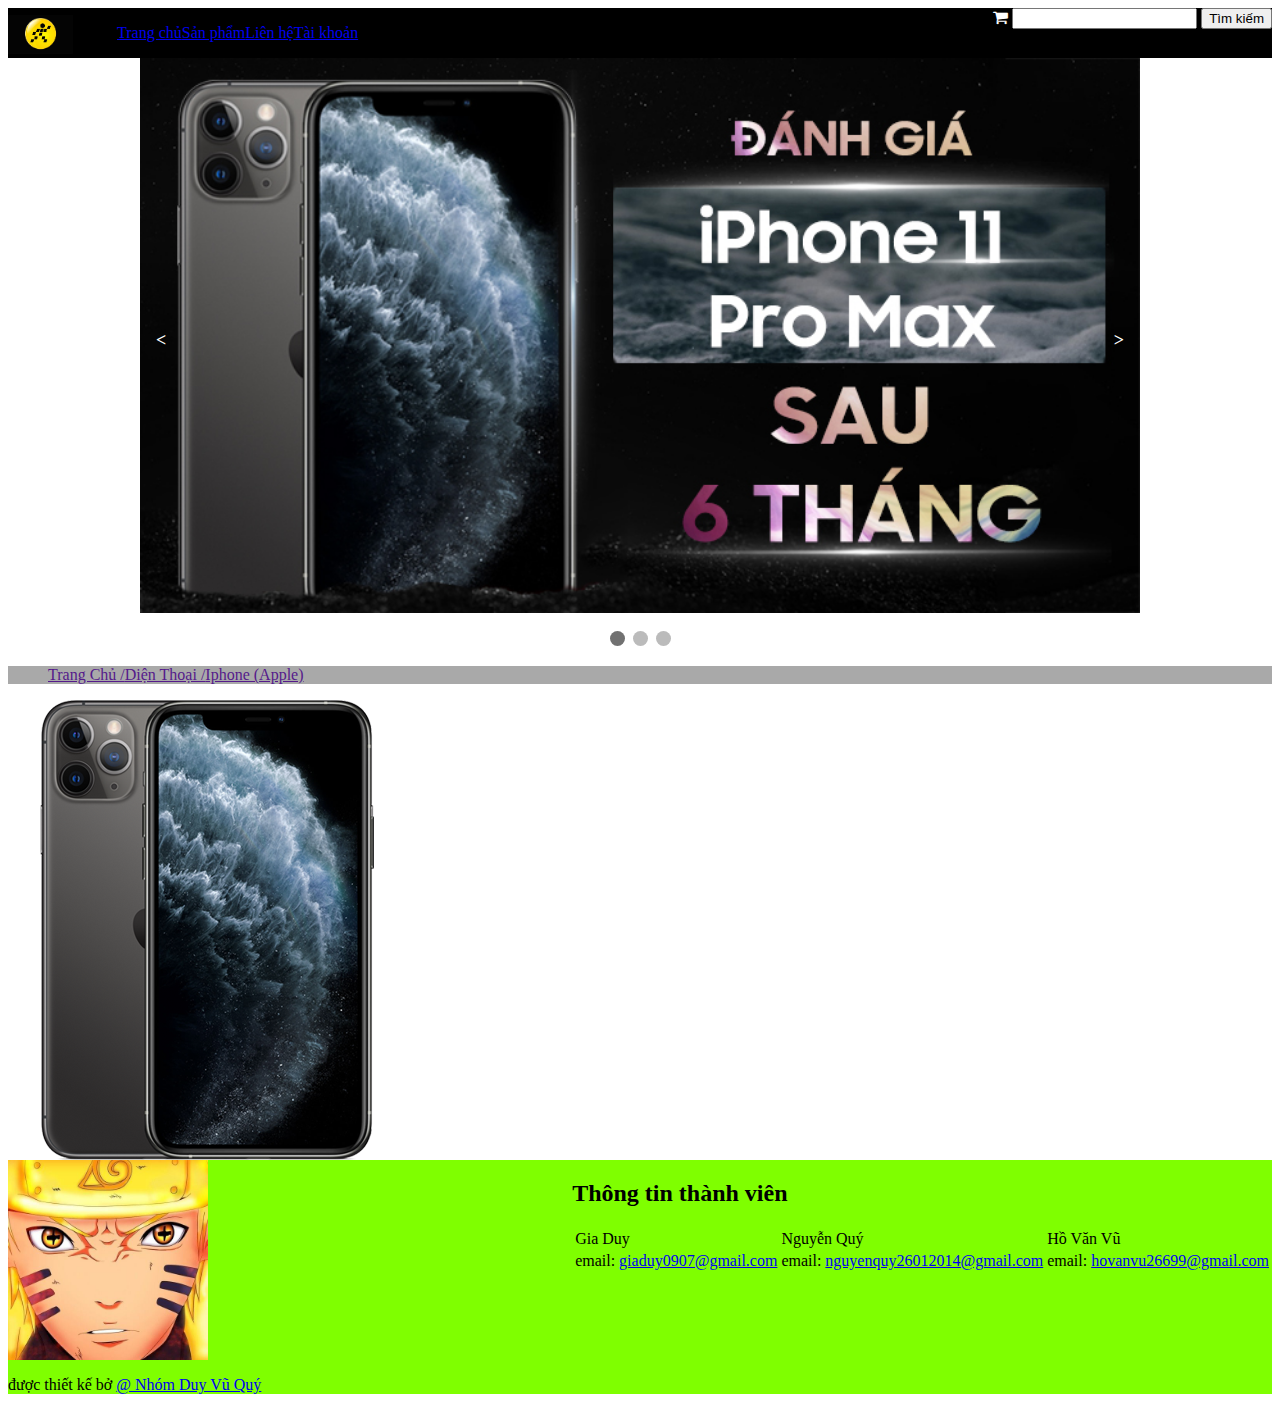
==== product.html @ 5d6d6dd3 "quý-up" ====
<!DOCTYPE html>
<html lang="en">

<head>
    <meta charset="UTF-8">
    <meta name="viewport" content="width=device-width, initial-scale=1.0">
    <title>Sản Phẩm</title>

    <link rel="stylesheet" href="https://stackpath.bootstrapcdn.com/font-awesome/4.7.0/css/font-awesome.min.css">
    <link rel="stylesheet" href="css/style.css">

</head>

<body>
    <div class="header">
        <div class="menu">
            <img src="img/logo.jpg" alt="">
            <ul>
                <li><a href="#">Trang chủ</a></li>
                <li><a href="#">Sản phẩm</a></li>
                <li><a href="#">Liên hệ</a></li>
                <li><a href="#">Tài khoản</a></li>
            </ul>
            <div class="menuFight">
                <i class="fa fa-shopping-cart" aria-hidden="true"></i>
                <input type="text" name="" id="">
                <input type="button" value="Tìm kiếm">
            </div>
        </div>
    </div>

    <div>
        <div class="slideshow-container">
            <div class="mySlides fade">
                <img src="img/iphone-product.jpg" style="width:100%">
            </div>

            <div class="mySlides fade">
                <img src="img/iphone-product-1.jpg" style="width:100%">
            </div>

            <div class="mySlides fade">
                <img src="img/iphone-product-2.jpg" style="width:100%">
            </div>

            <a class="prev" onclick="plusSlides(-1)">
                < </a>
                    <a class="next" onclick="plusSlides(1)">></a>
        </div>

        <br>

        <div style="text-align:center">
            <span class="dot" onclick="currentSlide(1)"></span>
            <span class="dot" onclick="currentSlide(2)"></span>
            <span class="dot" onclick="currentSlide(3)"></span>
        </div>
    </div>
    <div class="nav">
        <ul>
            <li><a href="">Trang Chủ /</a></li>
            <li><a href="">Diện Thoại /</a></li>
            <li><a href="">Iphone (Apple)</a></li>
        </ul>
    </div>

    <div>
        <img src="img/iphone-11.png" alt="">
    </div>
    <div> </div>

    <div class="footer">
        <div>
            <img src="img/logo-nhom.jpg" alt="">
            <div class="footerRight">
                <h2>Thông tin thành viên</h2>
                <table>
                    <tr>
                        <td>Gia Duy</td>
                        <td>Nguyễn Quý</td>
                        <td>Hồ Văn Vũ </td>
                    </tr>
                    <tr>
                        <td>email: <a href="#">giaduy0907@gmail.com</a></td>
                        <td>email: <a href="#">nguyenquy26012014@gmail.com</a></td>
                        <td>email: <a href="#">hovanvu26699@gmail.com</a></td>
                    </tr>
                </table>
            </div>
        </div>
        <p>được thiết kế bở <a href="#">@ Nhóm Duy Vũ Quý</a></p>

    </div>

    <script src="js/script.js"></script>
</body>

</html>
---- css/style.css ----
.header {
    background-color: black;
}

.menu img {
    width: 65px;
}
.menu ul {
    display: inline-flex;
    list-style-type: none;
}
.menuFight {
    float: right;
}

.menuFight i {
    color: #ffffff;
}

.mySlides {display: none}

img {vertical-align: middle;}

/* Slideshow container */
.slideshow-container {
  max-width: 1000px;
  position: relative;
  margin: auto;
  clear: both;
}

/* Next & previous buttons */
.prev, .next {
  cursor: pointer;
  position: absolute;
  top: 50%;
  width: auto;
  padding: 16px;
  margin-top: -22px;
  color: white;
  font-weight: bold;
  font-size: 18px;
  transition: 0.6s ease;
  border-radius: 0 3px 3px 0;
  user-select: none;
}

/* Position the "next button" to the right */
.next {
  right: 0;
  border-radius: 3px 0 0 3px;
}

/* On hover, add a black background color with a little bit see-through */
.prev:hover, .next:hover {
  background-color: rgba(0,0,0,0.8);
}

/* Caption text */
.text {
  color: #f2f2f2;
  font-size: 15px;
  padding: 8px 12px;
  position: absolute;
  bottom: 8px;
  width: 100%;
  text-align: center;
}

/* Number text (1/3 etc) */
.numbertext {
  color: #f2f2f2;
  font-size: 12px;
  padding: 8px 12px;
  position: absolute;
  top: 0;
}

/* The dots/bullets/indicators */
.dot {
  cursor: pointer;
  height: 15px;
  width: 15px;
  margin: 0 2px;
  background-color: #bbb;
  border-radius: 50%;
  display: inline-block;
  transition: background-color 0.6s ease;
}

.active, .dot:hover {
  background-color: #717171;
}

/* Fading animation */
.fade {
  -webkit-animation-name: fade;
  -webkit-animation-duration: 1.5s;
  animation-name: fade;
  animation-duration: 1.5s;
}

@-webkit-keyframes fade {
  from {opacity: .4} 
  to {opacity: 1}
}

@keyframes fade {
  from {opacity: .4} 
  to {opacity: 1}
}

/* On smaller screens, decrease text size */
@media only screen and (max-width: 300px) {
  .prev, .next,.text {font-size: 11px}
}

.bodyLeft {
    float: left;
}

.bodyRight {
    float: right;
}

.bodyLeft ul {
    list-style-type: none;
}

.bodyRight img {
    width: 250px;
    height: 270px;
}

.bodyRight td {
    width: 250px;
}
.footer {
    clear: both;
    background-color: chartreuse;
}
.footer img {
    width: 200px;
}
.footerRight {
    float: right;
}

/* css product */

.nav ul {
    display: flex;
    list-style-type: none;

}

.nav {
    background-color: darkgray;
}
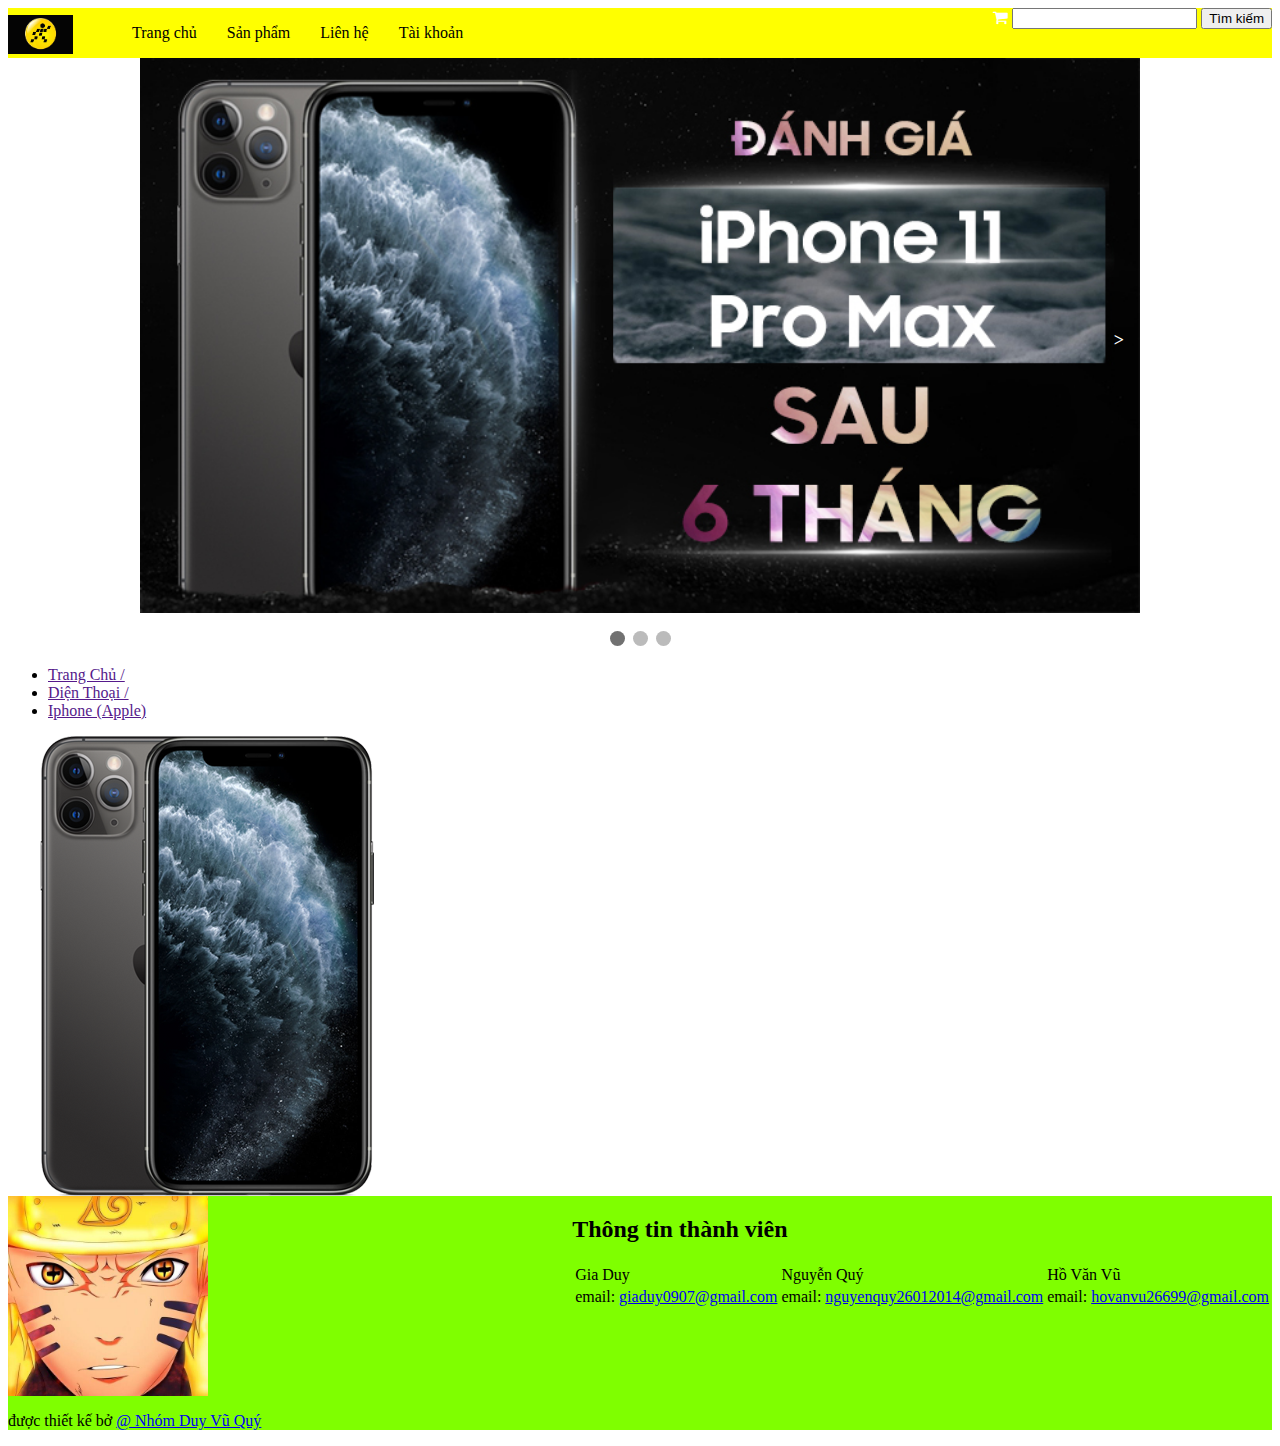
==== commit 8937728a: "duy 2" ====
--- a/product.html
+++ b/product.html
@@ -44,8 +44,8 @@
             </div>
 
             <a class="prev" onclick="plusSlides(-1)">
-                < </a>
-                    <a class="next" onclick="plusSlides(1)">></a>
+            </a>
+            <a class="next" onclick="plusSlides(1)">></a>
         </div>
 
         <br>
--- a/css/style.css
+++ b/css/style.css
@@ -1,5 +1,18 @@
 .header {
-    background-color: black;
+    background-color: yellow;
+}
+
+.header ul li {
+  margin: 0 15px;
+}
+
+.header ul li a {
+  text-decoration: none;
+  color: black;
+}
+
+.header ul li a:hover {
+  color: red;
 }
 
 .menu img {
@@ -127,6 +140,18 @@
     list-style-type: none;
 }
 
+.bodyLeft ul li {
+  margin-bottom: 10%;
+}
+
+.bodyLeft ul li a {
+  text-decoration: none;
+}
+
+.bodyLeft ul li a:hover{
+  color: red;
+}
+
 .bodyRight img {
     width: 250px;
     height: 270px;
@@ -135,6 +160,7 @@
 .bodyRight td {
     width: 250px;
 }
+
 .footer {
     clear: both;
     background-color: chartreuse;
@@ -144,16 +170,4 @@
 }
 .footerRight {
     float: right;
-}
-
-/* css product */
-
-.nav ul {
-    display: flex;
-    list-style-type: none;
-
-}
-
-.nav {
-    background-color: darkgray;
 }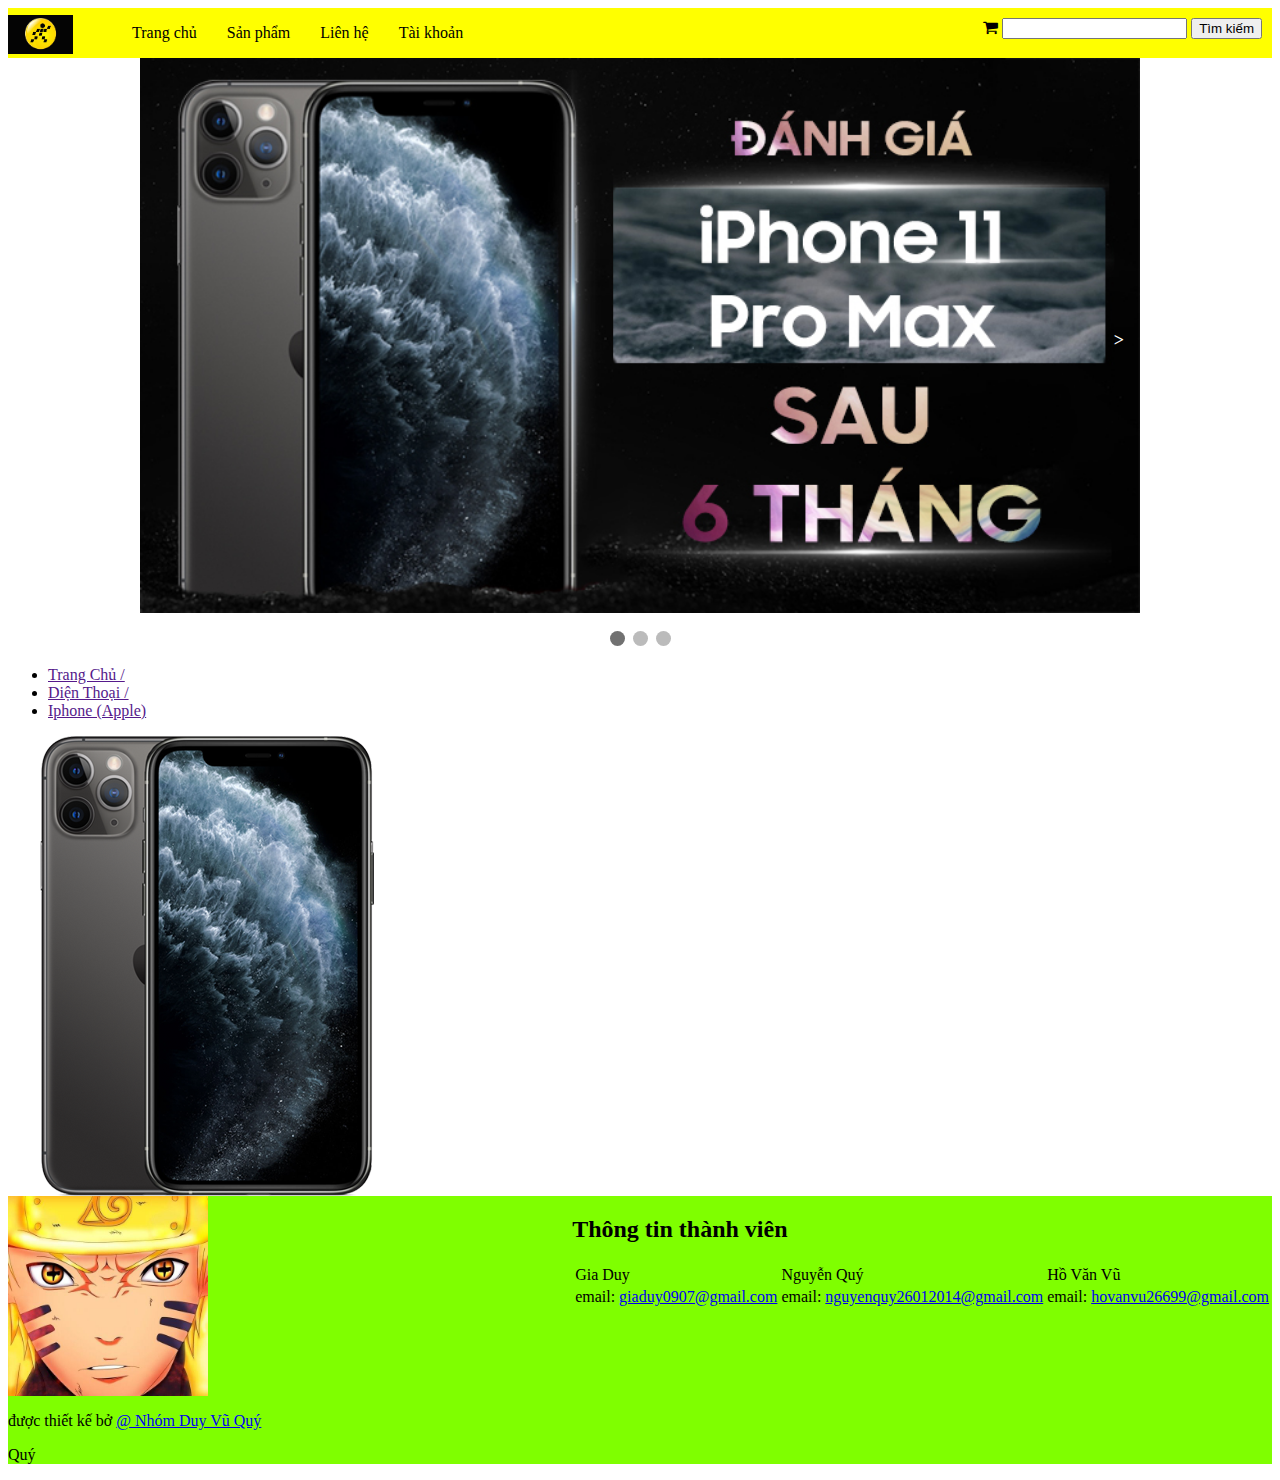
==== commit 9ea95431: "Add files via upload" ====
--- a/product.html
+++ b/product.html
@@ -1,98 +1,101 @@
-<!DOCTYPE html>
-<html lang="en">
-
-<head>
-    <meta charset="UTF-8">
-    <meta name="viewport" content="width=device-width, initial-scale=1.0">
-    <title>Sản Phẩm</title>
-
-    <link rel="stylesheet" href="https://stackpath.bootstrapcdn.com/font-awesome/4.7.0/css/font-awesome.min.css">
-    <link rel="stylesheet" href="css/style.css">
-
-</head>
-
-<body>
-    <div class="header">
-        <div class="menu">
-            <img src="img/logo.jpg" alt="">
-            <ul>
-                <li><a href="#">Trang chủ</a></li>
-                <li><a href="#">Sản phẩm</a></li>
-                <li><a href="#">Liên hệ</a></li>
-                <li><a href="#">Tài khoản</a></li>
-            </ul>
-            <div class="menuFight">
-                <i class="fa fa-shopping-cart" aria-hidden="true"></i>
-                <input type="text" name="" id="">
-                <input type="button" value="Tìm kiếm">
-            </div>
-        </div>
-    </div>
-
-    <div>
-        <div class="slideshow-container">
-            <div class="mySlides fade">
-                <img src="img/iphone-product.jpg" style="width:100%">
-            </div>
-
-            <div class="mySlides fade">
-                <img src="img/iphone-product-1.jpg" style="width:100%">
-            </div>
-
-            <div class="mySlides fade">
-                <img src="img/iphone-product-2.jpg" style="width:100%">
-            </div>
-
-            <a class="prev" onclick="plusSlides(-1)">
-            </a>
-            <a class="next" onclick="plusSlides(1)">></a>
-        </div>
-
-        <br>
-
-        <div style="text-align:center">
-            <span class="dot" onclick="currentSlide(1)"></span>
-            <span class="dot" onclick="currentSlide(2)"></span>
-            <span class="dot" onclick="currentSlide(3)"></span>
-        </div>
-    </div>
-    <div class="nav">
-        <ul>
-            <li><a href="">Trang Chủ /</a></li>
-            <li><a href="">Diện Thoại /</a></li>
-            <li><a href="">Iphone (Apple)</a></li>
-        </ul>
-    </div>
-
-    <div>
-        <img src="img/iphone-11.png" alt="">
-    </div>
-    <div> </div>
-
-    <div class="footer">
-        <div>
-            <img src="img/logo-nhom.jpg" alt="">
-            <div class="footerRight">
-                <h2>Thông tin thành viên</h2>
-                <table>
-                    <tr>
-                        <td>Gia Duy</td>
-                        <td>Nguyễn Quý</td>
-                        <td>Hồ Văn Vũ </td>
-                    </tr>
-                    <tr>
-                        <td>email: <a href="#">giaduy0907@gmail.com</a></td>
-                        <td>email: <a href="#">nguyenquy26012014@gmail.com</a></td>
-                        <td>email: <a href="#">hovanvu26699@gmail.com</a></td>
-                    </tr>
-                </table>
-            </div>
-        </div>
-        <p>được thiết kế bở <a href="#">@ Nhóm Duy Vũ Quý</a></p>
-
-    </div>
-
-    <script src="js/script.js"></script>
-</body>
-
+<!DOCTYPE html>
+<html lang="en">
+
+<head>
+    <meta charset="UTF-8">
+    <meta name="viewport" content="width=device-width, initial-scale=1.0">
+    <title>Sản Phẩm</title>
+
+    <link rel="stylesheet" href="https://stackpath.bootstrapcdn.com/font-awesome/4.7.0/css/font-awesome.min.css">
+    <link rel="stylesheet" href="css/style.css">
+
+</head>
+
+<body>
+    <div class="header">
+        <div class="menu">
+            <img src="img/logo.jpg" alt="">
+            <ul>
+                <li><a href="#">Trang chủ</a></li>
+                <li><a href="#">Sản phẩm</a></li>
+                <li><a href="#">Liên hệ</a></li>
+                <li><a href="#">Tài khoản</a></li>
+            </ul>
+            <div class="menuFight">
+                <i class="fa fa-shopping-cart" aria-hidden="true"></i>
+                <input type="text" name="" id="">
+                <input type="button" value="Tìm kiếm">
+            </div>
+        </div>
+    </div>
+
+    <div>
+        <div class="slideshow-container">
+            <div class="mySlides fade">
+                <img src="img/iphone-product.jpg" style="width:100%">
+            </div>
+
+            <div class="mySlides fade">
+                <img src="img/iphone-product-1.jpg" style="width:100%">
+            </div>
+
+            <div class="mySlides fade">
+                <img src="img/iphone-product-2.jpg" style="width:100%">
+            </div>
+
+            <a class="prev" onclick="plusSlides(-1)">
+            </a>
+            <a class="next" onclick="plusSlides(1)">></a>
+        </div>
+
+        <br>
+
+        <div style="text-align:center">
+            <span class="dot" onclick="currentSlide(1)"></span>
+            <span class="dot" onclick="currentSlide(2)"></span>
+            <span class="dot" onclick="currentSlide(3)"></span>
+        </div>
+    </div>
+    <div class="nav">
+        <ul>
+            <li><a href="">Trang Chủ /</a></li>
+            <li><a href="">Diện Thoại /</a></li>
+            <li><a href="">Iphone (Apple)</a></li>
+        </ul>
+    </div>
+
+    <div>
+        <img src="img/iphone-11.png" alt="">
+    </div>
+    <div> </div>
+
+    <div class="footer">
+        <div>
+            <img src="img/logo-nhom.jpg" alt="">
+            <div class="footerRight">
+                <h2>Thông tin thành viên</h2>
+                <table>
+                    <tr>
+                        <td>Gia Duy</td>
+                        <td>Nguyễn Quý</td>
+                        <td>Hồ Văn Vũ </td>
+                    </tr>
+                    <tr>
+                        <td>email: <a href="#">giaduy0907@gmail.com</a></td>
+                        <td>email: <a href="#">nguyenquy26012014@gmail.com</a></td>
+                        <td>email: <a href="#">hovanvu26699@gmail.com</a></td>
+                    </tr>
+                </table>
+            </div>
+        </div>
+        <p>được thiết kế bở <a href="#">@ Nhóm Duy Vũ Quý</a></p>
+        <div>
+            <p>Quý</p>
+        </div>
+
+    </div>
+
+    <script src="js/script.js"></script>
+</body>
+
 </html>--- a/css/style.css
+++ b/css/style.css
@@ -24,10 +24,11 @@
 }
 .menuFight {
     float: right;
+    margin: 10px;
 }
 
 .menuFight i {
-    color: #ffffff;
+    color: black;
 }
 
 .mySlides {display: none}
@@ -146,6 +147,7 @@
 
 .bodyLeft ul li a {
   text-decoration: none;
+  color: blue;
 }
 
 .bodyLeft ul li a:hover{
